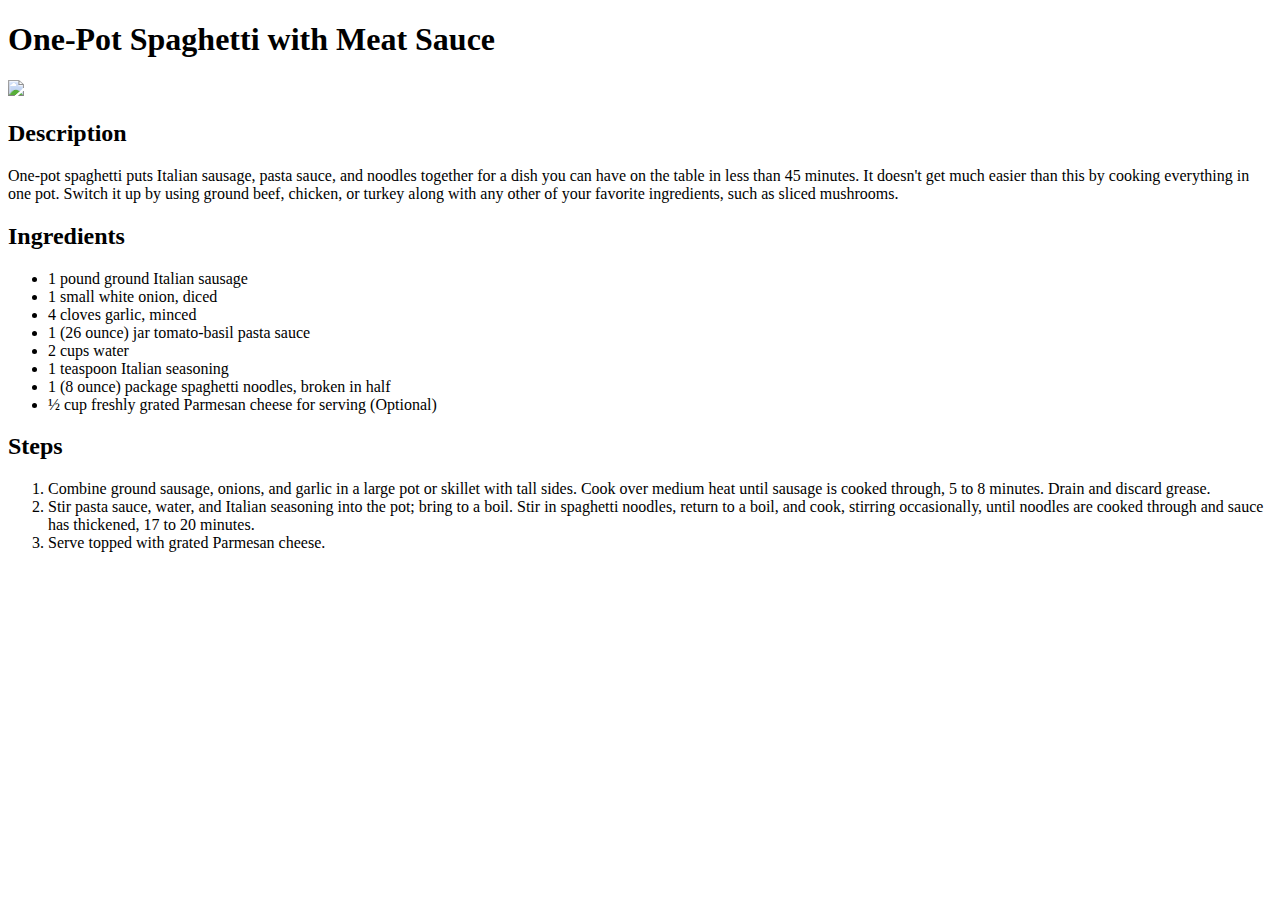
==== recipes/One-Pot Spaghetti with Meat Sauce.html @ 573ec150 "Created new directory recipes Created new file in recipes for one-pot Spaghetti Linked new file in i" ====
<!DOCTYPE html>
<html lang="en">
<head>
    <meta charset="UTF-8">
    <meta name="viewport" content="width=device-width, initial-scale=1.0">
    <title>One-Pot Spaghetti with Meat Sauce</title>
</head>
<body>
    <h1>One-Pot Spaghetti with Meat Sauce</h1>
    <img src="https://www.allrecipes.com/thmb/KR60NX8ahsBVu8NCCPYrVrXZDnM=/750x0/filters:no_upscale():max_bytes(150000):strip_icc():format(webp)/5925376-ab22323773054473b87f9fb7ec2f9fdc.jpg" Atl="A plate of One-Pot Spaghetti with Meat Sauce" width="500">
    <h2>Description</h2>
    <p>One-pot spaghetti puts Italian sausage, pasta sauce, and noodles together for a dish you can have on the table in less
    than 45 minutes. It doesn't get much easier than this by cooking everything in one pot. Switch it up by using ground
    beef, chicken, or turkey along with any other of your favorite ingredients, such as sliced mushrooms.</p>
    <h2>Ingredients</h2>
    <ul>
        <li>1 pound ground Italian sausage</li>
        
        <li>1 small white onion, diced</li>
        
        <li>4 cloves garlic, minced</li>
        
        <li>1 (26 ounce) jar tomato-basil pasta sauce</li>
        
        <li>2 cups water</li>
        
        <li>1 teaspoon Italian seasoning</li>
        
        <li>1 (8 ounce) package spaghetti noodles, broken in half</li>
        
        <li>½ cup freshly grated Parmesan cheese for serving (Optional)</li>
    </ul>
    <h2>Steps</h2>
    <ol>
        <li>Combine ground sausage, onions, and garlic in a large pot or skillet with tall sides. Cook over medium heat until
        sausage is cooked through, 5 to 8 minutes. Drain and discard grease.</li>
        <li>Stir pasta sauce, water, and Italian seasoning into the pot; bring to a boil. Stir in spaghetti noodles, return to a
        boil, and cook, stirring occasionally, until noodles are cooked through and sauce has thickened, 17 to 20 minutes.</li>
        <li>Serve topped with grated Parmesan cheese.</li>    
    </ol>
</body>
</html>
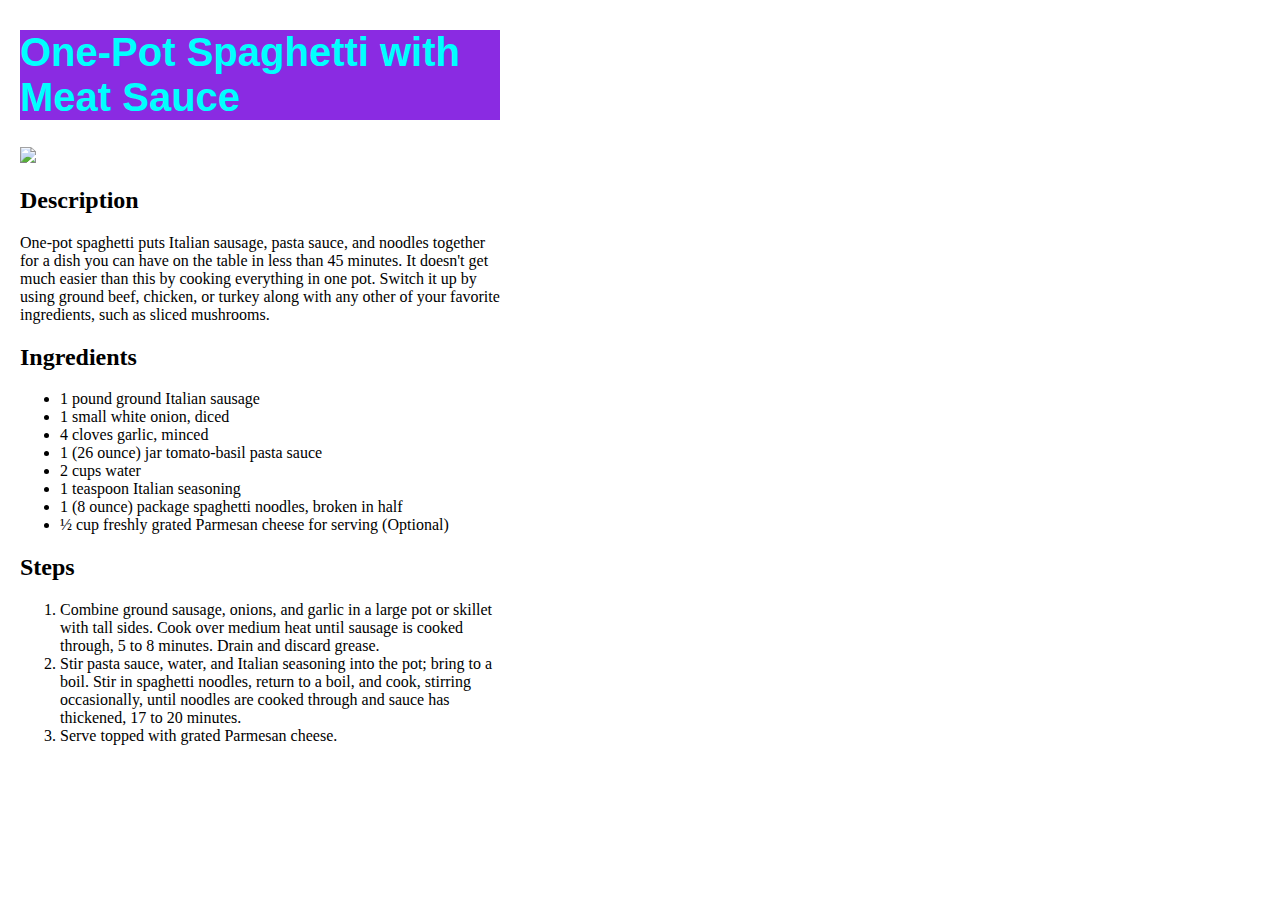
==== commit f9b02a70: "Add random styling via external css file" ====
--- a/recipes/One-Pot Spaghetti with Meat Sauce.html
+++ b/recipes/One-Pot Spaghetti with Meat Sauce.html
@@ -4,6 +4,7 @@
     <meta charset="UTF-8">
     <meta name="viewport" content="width=device-width, initial-scale=1.0">
     <title>One-Pot Spaghetti with Meat Sauce</title>
+    <link rel="stylesheet" href="../style.css">
 </head>
 <body>
     <h1>One-Pot Spaghetti with Meat Sauce</h1>
--- a/style.css
+++ b/style.css
@@ -0,0 +1,21 @@
+body{
+    margin-top: 30px;
+    margin-left: 20px;
+    margin-right: 780px;
+}
+img{
+    width: 730px;
+}
+
+    h1{
+    font-size: 40px;
+    font-family: Arial, Helvetica, sans-serif;
+    color:aqua;
+    background-color: blueviolet;
+}
+
+a{
+    background-color: bisque;
+    font-family: 'Franklin Gothic Medium', 'Arial Narrow', Arial, sans-serif;
+    margin-left: 80px;
+}